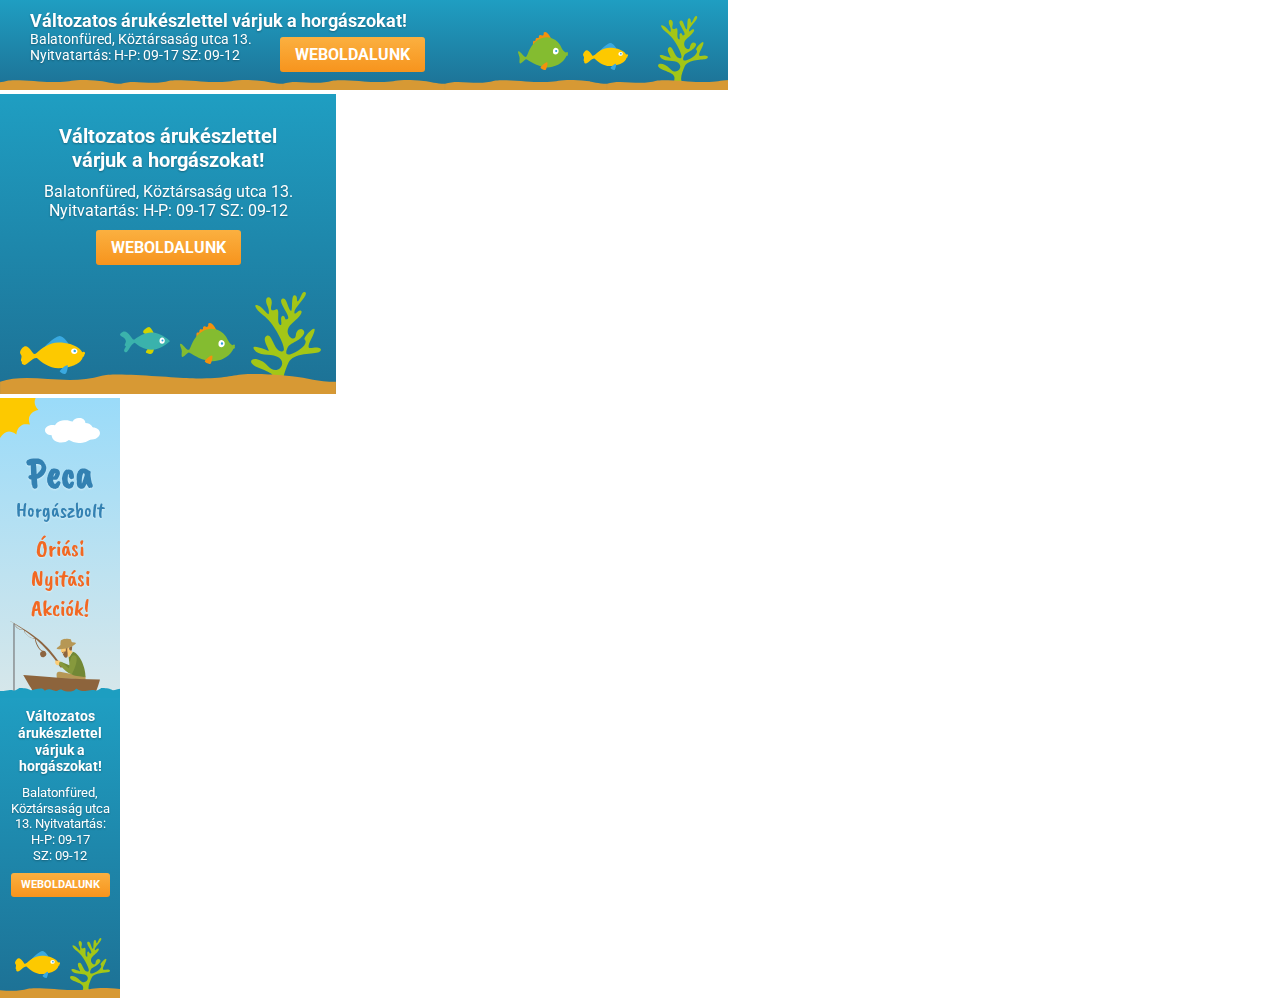
==== index.html @ 4f633758 "init" ====
<!DOCTYPE html>
<html lang="hu-HU">
<head>
    <meta http-equiv="Content-Type" content="text/html; charset=UTF-8"/>
    <meta name="viewport" content="width=device-width, initial-scale=1"/>
	<link type="text/css" rel="stylesheet" href="reset.css">
    <link type="text/css" rel="stylesheet" href="style.css">
    <title>Banner</title>
</head>
<body>
    <iframe width="728" height="90" src="728x90.html" border="0" scrolling="no" allowtransparency="true" style="border:0;"></iframe>
    <br/>
    <iframe width="336" height="300" src="336x300.html" border="0" scrolling="no" allowtransparency="true" style="border:0;"></iframe>
    <br/>
    <iframe width="120" height="600" src="120x600.html" border="0" scrolling="no" allowtransparency="true" style="border:0;"></iframe>
    <br/>
    <br/>
</body>
</html>
---- style.css ----
html, body {
	width: 100%;
	height: 100%;
	font-family: 'Roboto';
}

#banner-336x300, #banner-120x600, #banner-728x90 {
	width: 100%;
	display: block;
	text-align: center;
}

#banner-120x600 {
	height: 100%;
}

img {
	position: absolute;
	height: auto;
}

a {
	display: inline-block;
	text-decoration: none;
	width: 100%;
	height: 100%;
}

h1 {
	font-family: 'Caveat Brush';
	color: #3381b2;
	margin: 0;
	font-weight: normal;
	text-shadow: 0 1px 2px rgba(255, 255, 255, 0.5);
	z-index: 10;
	position: relative;
}

h2{
	font-family: 'Caveat Brush';
	color: #f26822;
	margin: 0;
	z-index: 10;
	font-weight: normal;
	text-shadow: 0 1px 2px rgba(255, 255, 255, 0.5);
	position: relative;
}

p {
	margin: 0 0 10px 0;
	color: #fff;
	padding: 0 15px;
	z-index: 10;
	text-shadow: 0 1px 2px rgba(0, 0, 0, 0.3);
	position: relative;
}

span {
	display: inline-block;
	color: #fff;
	font-weight: bold;
	border-radius: 3px;
	padding: 0 15px;
	height: 35px;
	line-height: 35px;
	background: rgb(251,176,64); /* Old browsers */
	background: -moz-linear-gradient(top,  rgba(251,176,64,1) 0%, rgba(247,148,29,1) 100%); /* FF3.6-15 */
	background: -webkit-linear-gradient(top,  rgba(251,176,64,1) 0%,rgba(247,148,29,1) 100%); /* Chrome10-25,Safari5.1-6 */
	background: linear-gradient(to bottom,  rgba(251,176,64,1) 0%,rgba(247,148,29,1) 100%); /* W3C, IE10+, FF16+, Chrome26+, Opera12+, Safari7+ */
	filter: progid:DXImageTransform.Microsoft.gradient( startColorstr='#fbb040', endColorstr='#f7941d',GradientType=0 ); /* IE6-9 */
	z-index: 10;

}

#sky {
	background: rgb(154,219,249); /* Old browsers */
	background: -moz-linear-gradient(top,  rgba(154,219,249,1) 0%, rgba(215,231,234,1) 100%); /* FF3.6-15 */
	background: -webkit-linear-gradient(top,  rgba(154,219,249,1) 0%,rgba(215,231,234,1) 100%); /* Chrome10-25,Safari5.1-6 */
	background: linear-gradient(to bottom,  rgba(154,219,249,1) 0%,rgba(215,231,234,1) 100%); /* W3C, IE10+, FF16+, Chrome26+, Opera12+, Safari7+ */
	filter: progid:DXImageTransform.Microsoft.gradient( startColorstr='#9adbf9', endColorstr='#d7e7ea',GradientType=0 ); /* IE6-9 */
	position: relative;
	width: 100%;
	overflow: hidden;
	height: 50%;
}

#sky:after {
	content: "";
	width: 100%;
	height: 20px;
	background: url(img/water.svg) top center;
	background-size: 100% auto;
	display: inline-block;
	position: absolute;
	bottom: 0;
	left: 0;
}

#water {
	background: rgb(31,158,194); /* Old browsers */
	background: -moz-linear-gradient(top,  rgba(31,158,194,1) 0%, rgba(29,113,149,1) 100%); /* FF3.6-15 */
	background: -webkit-linear-gradient(top,  rgba(31,158,194,1) 0%,rgba(29,113,149,1) 100%); /* Chrome10-25,Safari5.1-6 */
	background: linear-gradient(to bottom,  rgba(31,158,194,1) 0%,rgba(29,113,149,1) 100%); /* W3C, IE10+, FF16+, Chrome26+, Opera12+, Safari7+ */
	filter: progid:DXImageTransform.Microsoft.gradient( startColorstr='#1f9ec2', endColorstr='#1d7195',GradientType=0 ); /* IE6-9 */
	position: relative;
	width: 100%;
	overflow: hidden;
	height: 50%;
}

#water:after {
	content: "";
	width: 100%;
	height: 20px;
	background: url(img/sand.svg) top center;
	background-size: 100% auto;
	display: inline-block;
	position: absolute;
	bottom: 0;
	left: 0;
}

.bubble {
	background: rgba(255, 255, 255, 0.3);
	display: block;
	width: 12px;
	height: 12px;
	border-radius: 50%;
	box-shadow: 0 1px 2px rgba(255, 255, 255, 0.3);
	position: absolute;
	opacity: 0;
	z-index: 1;
}

#bubble1 {
	left: 20px;
	bottom: 0;
}

#bubble2 {
	left: 60px;
	bottom: 20px;
}

#bubble3 {
	left: 130px;
	bottom: 10px;
}

#bubble4 {
	left: 180px;
	bottom: 0;
}

#bubble5 {
	left: 240px;
	bottom: 5px;
}

#banner-336x300 #sun {
	top: 20px;
	left: 20px;
	width: 50px;
}

#banner-336x300 #cloud1 {
	top: 30px;
	right: 120px;
	width: 55px;
}

#banner-336x300 #cloud2 {
	top: 20px;
	right: 20px;
	width: 75px;
}

#banner-336x300 #fishman {
	bottom: -20px;
	right: 20px;
	width: 135px;
}

#banner-336x300 h1 {
	font-size: 34px;
	margin-top: 90px;
}

#banner-336x300 h2 {
	font-size: 30px;
}

#banner-336x300 #fish1 {
	bottom: 20px;
	left: 20px;
	width: 65px;
}

#banner-336x300 #fish2 {
	bottom: 40px;
	left: 120px;
	width: 50px;
}

#banner-336x300 #fish3 {
	bottom: 30px;
	left: 180px;
	width: 55px;
}

#banner-336x300 #alga {
	bottom: 15px;
	right: 15px;
	width: 70px;
}

#banner-336x300 p:first-child {
	font-size: 20px;
	margin-top: 30px;
}

/*fekvő*/

#banner-728x90 #sky:after {
	height: 10px;
	background-size: auto 10px;
}

#banner-728x90 #water:after {
	height: 10px;
	background-size: auto 10px;
}

#banner-728x90 #sun {
	top: -40px;
	left: -40px;
	width: 80px;
}

#banner-728x90 #cloud1 {
	top: 10px;
	right: 120px;
	width: 55px;
}

#banner-728x90 #fishman {
	bottom: -15px;
	right: 20px;
	width: 90px;
}

#banner-728x90 h1, #banner-728x90 h2 {
	font-size: 30px;
	text-align: left;
	display: inline-block;
	margin-left: 30px;
	float: left;
	margin-top: 20px;
}

#banner-728x90 h1, #banner-728x90 h2 {
	font-size: 30px;
	text-align: left;
	display: inline-block;
	margin-left: 30px;
	float: left;
	margin-top: 20px;
}

#banner-728x90 p {
	font-size: 14px;
	text-align: left;
	margin-left: 15px;
	margin-bottom: 0px;
}

#banner-728x90 p:first-of-type {
	font-size: 18px;
	margin-top: 10px;
}

#banner-728x90 #fish1 {
	bottom: 20px;
	right: 100px;
	width: 45px;
}

#banner-728x90 #fish3 {
	bottom: 20px;
	right: 160px;
	width: 50px;
}

#banner-728x90 #alga {
	bottom: 5px;
	right: 20px;
	width: 50px;
}

#banner-728x90 span {
	bottom: 18px;
	left: 280px;
	position: absolute;
}

/*álló*/

#banner-120x600 #sky:after {
	height: 10px;
	background-size: auto 10px;
}

#banner-120x600 #water:after {
	height: 10px;
	background-size: auto 10px;
}

#banner-120x600 #sun {
	top: -40px;
	left: -40px;
	width: 80px;
}

#banner-120x600 #cloud1 {
	top: 20px;
	right: 20px;
	width: 55px;
}

#banner-120x600 #fishman {
	bottom: -15px;
	right: 20px;
	width: 90px;
}

#banner-120x600 h1 {
	font-size: 20px;
	margin-top: 50px;
}

#banner-120x600 h1 b {
	font-size: 40px;
}

#banner-120x600 h2 {
	font-size: 24px;
	padding: 0 10px;
	margin-top: 10px;
}

#banner-120x600 p {
	font-size: 13px;
	padding: 0 10px;
	line-height: 1.2;
	margin-top: 10px;
}

#banner-120x600 p:first-of-type {
	font-size: 14px;
}

#banner-120x600 span {
	font-size: 11px;
	height: 24px;
	line-height: 24px;
	padding: 0 10px;
}

#banner-120x600 #fish1 {
	bottom: 20px;
	left: 15px;
	width: 45px;
}

#banner-120x600 #alga {
	bottom: 5px;
	right: 10px;
	width: 40px;
}

/*Animation*/

#sun {
	animation: rotate 5s linear infinite;
	-webkit-animation: rotate 5s linear infinite;
	-moz-animation: rotate 5s linear infinite;
	-o-animation: rotate 5s linear infinite;
}

.bubble {
	transform: scale(0);
	animation: bubbles 5s linear infinite;
	-webkit-animation: bubbles 5s linear infinite;
	-moz-animation: bubbles 5s linear infinite;
	-o-animation: bubbles 5s linear infinite;
}

#bubble1 {
	transform: scale(0);
	animation: bubbles 5s linear infinite;
	-webkit-animation: bubbles 5s linear infinite;
	-moz-animation: bubbles 5s linear infinite;
	-o-animation: bubbles 5s linear infinite;
}

#bubble2 {
	transform: scale(0);
	animation: bubbles 10s linear infinite;
	-webkit-animation: bubbles 10s linear infinite;
	-moz-animation: bubbles 10s linear infinite;
	-o-animation: bubbles 10s linear infinite;
}

#bubble3 {
	transform: scale(0);
	animation: bubbles 6s linear infinite;
	-webkit-animation: bubbles 6s linear infinite;
	-moz-animation: bubbles 6s linear infinite;
	-o-animation: bubbles 6s linear infinite;
}

#bubble4 {
	transform: scale(0);
	animation: bubbles 12s linear infinite;
	-webkit-animation: bubbles 12s linear infinite;
	-moz-animation: bubbles 12s linear infinite;
	-o-animation: bubbles 12s linear infinite;
}

#bubble5 {
	transform: scale(0);
	animation: bubbles 3s linear infinite;
	-webkit-animation: bubbles 3s linear infinite;
	-moz-animation: bubbles 3s linear infinite;
	-o-animation: bubbles 3s linear infinite;
}

h1 {
	opacity: 0;
	animation: fadein 3s ease forwards;
	-webkit-animation: fadein 3s ease forwards;
	-moz-animation: fadein 3s ease forwards;
	-o-animation: fadein 3s ease forwards;
}

h2 {
	opacity: 0;
	animation: fadein 3s ease 0.5s forwards;
	-webkit-animation: fadein 3s easeb0.5s forwards;
	-moz-animation: fadein 3s ease 0.5s forwards;
	-o-animation: fadein 3s ease 0.5s forwards;
}

p {
	opacity: 0;
	animation: fadein 3s ease 2s forwards;
	-webkit-animation: fadein 3s ease 2s forwards;
	-moz-animation: fadein 3s ease 2s forwards;
	-o-animation: fadein 3s ease 2s forwards;
}

span {
	opacity: 0;
	animation: fadein 3s ease 2.5s forwards;
	-webkit-animation: fadein 3s ease 2.5s forwards;
	-moz-animation: fadein 3s ease 2.5s forwards;
	-o-animation: fadein 3s ease 2.5s forwards;
}

#fishman {
	visibility: hidden;
	animation: slideinright 2s ease 1s forwards;
	-webkit-animation: slideinright 2s ease 1s forwards;
	-moz-animation: slideinright 2s ease 1s forwards;
	-o-animation: slideinright 2s ease 1s forwards;
}

#alga {
	opacity: 0;
	animation: scale 2s ease 3s forwards;
	-webkit-animation: scale 2s ease 3s forwards;
	-moz-animation: scale 2s ease 3s forwards;
	-o-animation: scale 2s ease 3s forwards;
}

#fish1 {
	animation: fish 5s ease infinite;
	-webkit-animation: fish 5s ease infinite;
	-moz-animation: fish 5s ease infinite;
	-o-animation: fish 5s ease infinite;
}

#fish2 {
	animation: fish 10s ease infinite;
	-webkit-animation: fish 10s ease infinite;
	-moz-animation: fish 10s ease infinite;
	-o-animation: fish 10s ease infinite;
}

#fish3 {
	animation: fish 7s ease infinite;
	-webkit-animation: fish 7s ease infinite;
	-moz-animation: fish 7s ease infinite;
	-o-animation: fish 7s ease infinite;
}

#banner-336x300, #banner-728x90 {
	position: absolute;
	height: 200%;
	animation: scene 2s ease 5s forwards;
	-webkit-animation: scene 2s ease 5s forwards;
	-moz-animation: scene 2s ease 5s forwards;
	-o-animation: scene 2s ease 5s forwards;
}

@keyframes scene {
	0% { top: 0;}
	100% { top: -100%;}
}

@keyframes fish {
	0% { margin-bottom: 0; left: -50px;}
	50% { margin-bottom: 30px; left: 50%;}
	100% { margin-bottom: 0; left: 110%;}
}

@-webkit-keyframes fish {
	0% { margin-bottom: 0; left: -50px;}
	50% { margin-bottom: 30px; left: 50%;}
	100% { margin-bottom: 0; left: 110%;}
}

@-moz-keyframes fish {
	0% { margin-bottom: 0; left: -50px;}
	50% { margin-bottom: 30px; left: 50%;}
	100% { margin-bottom: 0; left: 110%;}
}

@-o-keyframes fish {
	0% { margin-bottom: 0; left: -50px;}
	50% { margin-bottom: 30px; left: 50%;}
	100% { margin-bottom: 0; left: 110%;}
}

@keyframes scale {
	0% { transform: scale(0); opacity: 0; bottom: -100px;}
	100% { transform: scale(1); opacity: 1; bottom: 5px;}
}

@-webkit-keyframes scale {
	0% { -webkit-transform: scale(0); opacity: 0; bottom: -100px;}
	100% { -webkit-transform: scale(1); opacity: 1; bottom: 5px;}
}

@-moz-keyframes scale {
	0% { -moz-transform: scale(0); opacity: 0; bottom: -100px;}
	100% { -moz-transform: scale(1); opacity: 1; bottom: 5px;}
}
@-o-keyframes scale {
	0% { -o-transform: scale(0); opacity: 0; bottom: -100px;}
	100% { -o-transform: scale(1); opacity: 1; bottom: 5px;}
}

@keyframes slideinright {
	0% { right: -200px; visibility: visible;}
	100% { right: 20px; visibility: visible;}
}

@-webkit-keyframes slideinright {
	0% { right: -200px; visibility: visible;}
	100% { right: 20px; visibility: visible;}
}

@-moz-keyframes slideinright {
	0% { right: -200px; visibility: visible;}
	100% { right: 20px; visibility: visible;}
}

@-o-keyframes slideinright {
	0% { right: -200px; visibility: visible;}
	100% { right: 20px; visibility: visible;}
}

@keyframes fadein {
	0% { opacity: 0;}
	100% { opacity: 1;}
}

@-webkit-keyframes fadein {
	0% { opacity: 0;}
	100% { opacity: 1;}
}

@-moz-keyframes fadein {
	0% { opacity: 0;}
	100% { opacity: 1;}
}

@-o-keyframes fadein {
	0% { opacity: 0;}
	100% { opacity: 1;}
}

@keyframes bubbles {
	0% { margin-left: 0px; bottom: 0; opacity: 0; transform: scale(0);}
	25% { margin-left: 15px; bottom: 25%; opacity: 0.5; transform: scale(1);}
	50% { margin-left: 0px; bottom: 50%; opacity: 1; transform: scale(1);}	
	75% { margin-left: 15px; bottom: 75%; opacity: 1; transform: scale(1);}
	100% { margin-left: 0px; bottom: 100%; opacity: 0; transform: scale(0);}
}

@-webkit-keyframes bubbles {
	0% { margin-left: 0px; bottom: 0; opacity: 0; -webkit-transform: scale(0);}
	25% { margin-left: 15px; bottom: 25%; opacity: 0.5; -webkit-transform: scale(1);}
	50% { margin-left: 0px; bottom: 50%; opacity: 1; -webkit-transform: scale(1);}	
	75% { margin-left: 15px; bottom: 75%; opacity: 1; -webkit-transform: scale(1);}
	100% { margin-left: 0px; bottom: 100%; opacity: 0; -webkit-transform: scale(0);}
}

@-moz-keyframes bubbles {
	0% { margin-left: 0px; bottom: 0; opacity: 0; -moz-transform: scale(0);}
	25% { margin-left: 15px; bottom: 25%; opacity: 0.5; -moz-transform: scale(1);}
	50% { margin-left: 0px; bottom: 50%; opacity: 1; -moz-transform: scale(1);}	
	75% { margin-left: 15px; bottom: 75%; opacity: 1; -moz-transform: scale(1);}
	100% { margin-left: 0px; bottom: 100%; opacity: 0; -moz-transform: scale(0);}
}

@-o-keyframes bubbles {
	0% { margin-left: 0px; bottom: 0; opacity: 0; -o-transform: scale(0);}
	25% { margin-left: 15px; bottom: 25%; opacity: 0.5; -o-transform: scale(1);}
	50% { margin-left: 0px; bottom: 50%; opacity: 1; -o-transform: scale(1);}	
	75% { margin-left: 15px; bottom: 75%; opacity: 1; -o-transform: scale(1);}
	100% { margin-left: 0px; bottom: 100%; opacity: 0; -o-transform: scale(0);}
}

@keyframes rotate {
	from { transform: rotate(0deg);}
	to { transform: rotate(360deg);}
}

@-webkit-keyframes rotate {
	from { -webkit-transform: rotate(0deg);}
	to { -webkit-transform: rotate(360deg);}
}

@-moz-keyframes rotate {
	from { -moz-transform: rotate(0deg);}
	to { -moz-transform: rotate(360deg);}
}

@-o-keyframes rotate {
	from { -o-transform: rotate(0deg);}
	to { -o-transform: rotate(360deg);}
}
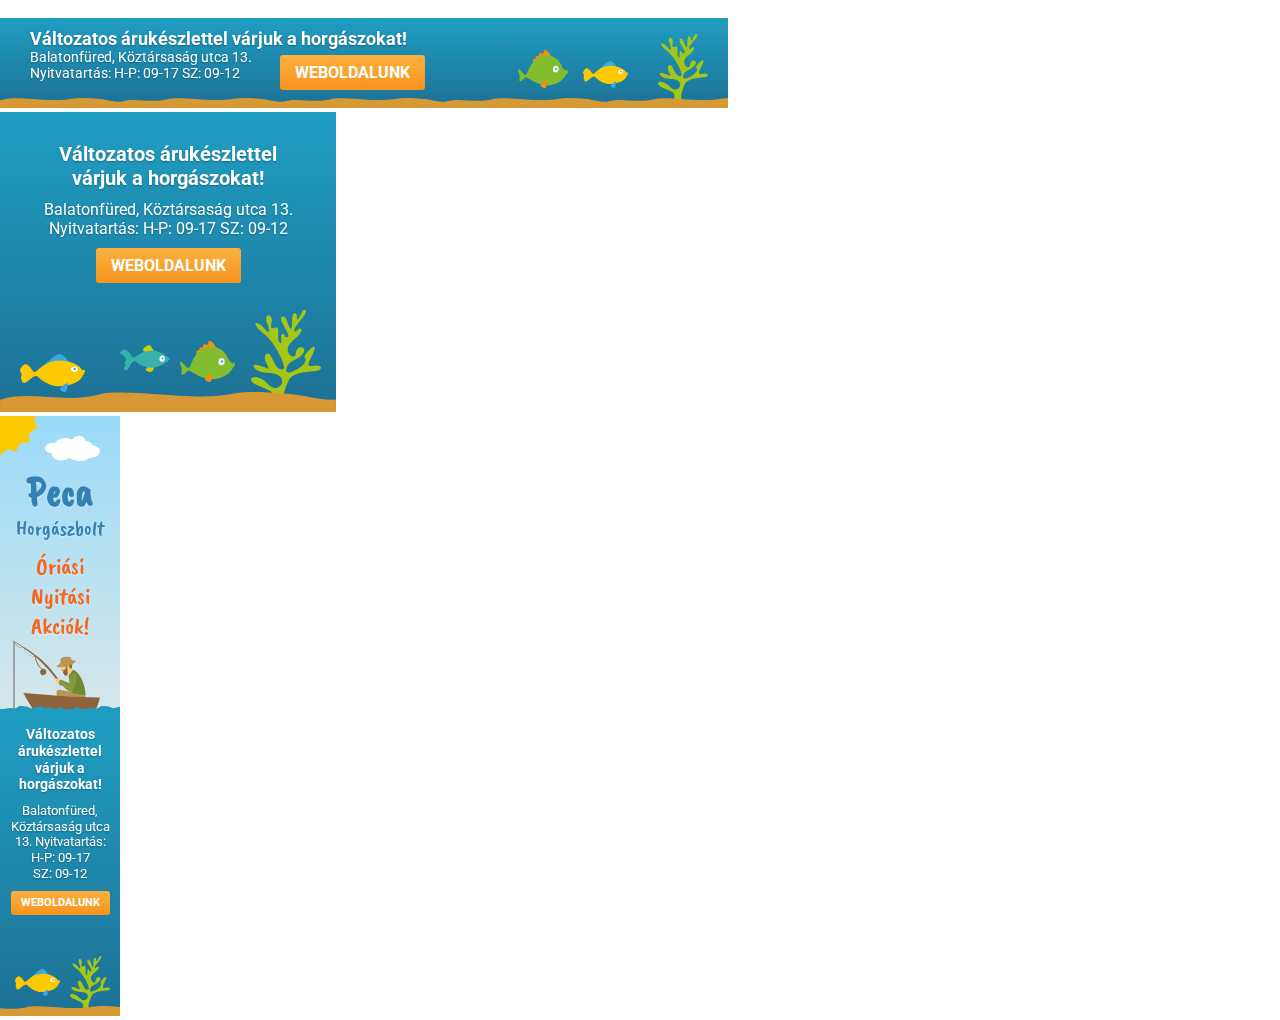
==== commit ed437a89: "different naming" ====
--- a/index.html
+++ b/index.html
@@ -8,11 +8,12 @@
     <title>Banner</title>
 </head>
 <body>
-    <iframe width="728" height="90" src="728x90.html" border="0" scrolling="no" allowtransparency="true" style="border:0;"></iframe>
     <br/>
-    <iframe width="336" height="300" src="336x300.html" border="0" scrolling="no" allowtransparency="true" style="border:0;"></iframe>
+    <iframe width="728" height="90" src="large.html" border="0" scrolling="no" allowtransparency="true" style="border:0;"></iframe>
     <br/>
-    <iframe width="120" height="600" src="120x600.html" border="0" scrolling="no" allowtransparency="true" style="border:0;"></iframe>
+    <iframe width="336" height="300" src="middle.html" border="0" scrolling="no" allowtransparency="true" style="border:0;"></iframe>
+    <br/>
+    <iframe width="120" height="600" src="small.html" border="0" scrolling="no" allowtransparency="true" style="border:0;"></iframe>
     <br/>
     <br/>
 </body>
